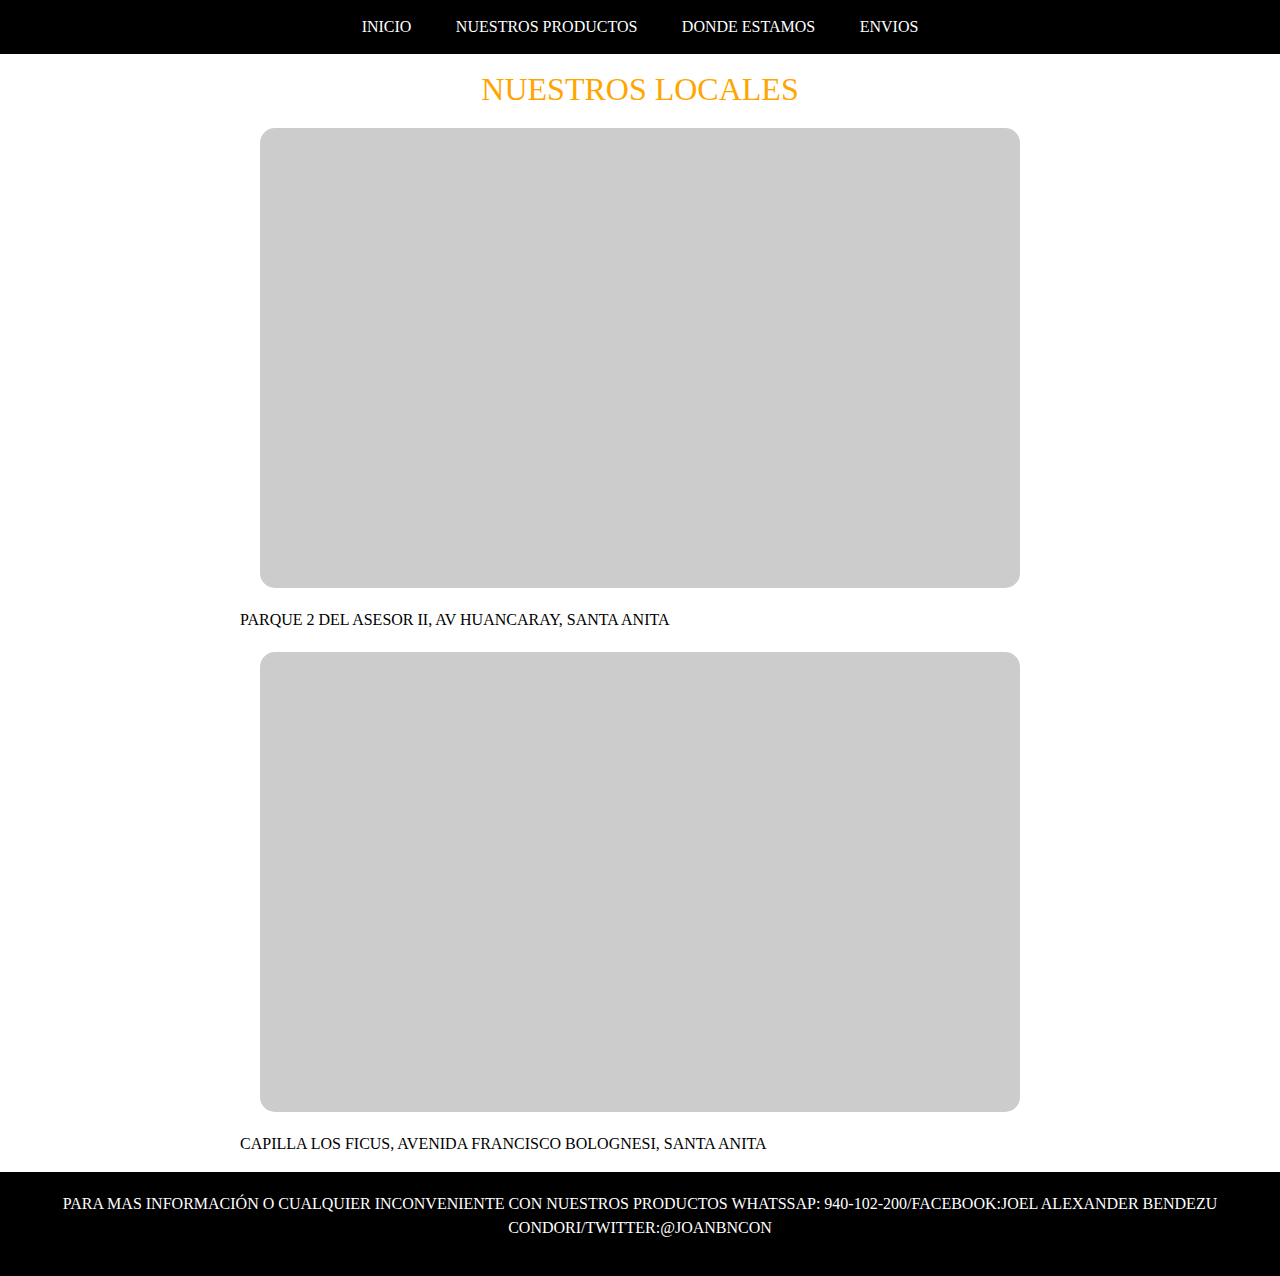
==== donde_estamos.html @ 263ba68d "Primer archivo del repositorio" ====
<!DOCTYPE html>
<html lang="en">

<head>
    <meta charset="UTF-8">
    <meta http-equiv="X-UA-Compatible" content="IE=edge">
    <meta name="viewport" content="width=device-width, initial-scale=1.0">
    <title>Healthy Lifestyle - Tienda de Alimentos Organicos</title>
    <link rel="stylesheet" href="estilos.css">  
    <link rel="stylesheet" href="https://maxcdn.bootstrapcdn.com/bootstrap/4.0.0/css/bootstrap.min.css" integrity="sha384-Gn5384xqQ1aoWXA+058RXPxPg6fy4IWvTNh0E263XmFcJlSAwiGgFAW/dAiS6JXm" crossorigin="anonymous">
    <script src="https://maxcdn.bootstrapcdn.com/bootstrap/4.0.0/js/bootstrap.min.js" integrity="sha384-JZR6Spejh4U02d8jOt6vLEHfe/JQGiRRSQQxSfFWpi1MquVdAyjUar5+76PVCmYl" crossorigin="anonymous"></script> 
    <meta name="description" content="Tienda de alimentos organicos como cereales, yogurts entre otros donde nuestro objetivo es que las personas puedan conseguir alimentos saludables sin muchas complicaciones">
    <meta name="keywords" content="Tienda, Alimentos, Organicos, Yogurts, Cereales">
</head>

<body> 
   
   <header> 
      <nav class="navegacion">
         <ul class="menu">
            <li><a href="index.html">INICIO</a></li>
            <li><a href="#">NUESTROS PRODUCTOS</a>
               <ul class="submenu">
                  <li><a href="productos/yogurts.html">YOGURTS</a></li>
                  <li><a href="productos/cereales.html">CEREALES</a></li>
         </ul></li>
            <li><a href="donde_estamos.html">DONDE ESTAMOS</a></li>
            <li><a href="envios.html">ENVIOS</a></li>
         </ul>
      </nav>
   </header>
   <h2 class="text-center">NUESTROS LOCALES</h2>
   <section class="contenedor__Segundo">
      <div class="tarjeta">   
            <iframe class="tarjeta__img" src="https://www.google.com/maps/embed?pb=!1m18!1m12!1m3!1d3902.0884482220786!2d-76.95864168507096!3d-12.037431645004654!2m3!1f0!2f0!3f0!3m2!1i1024!2i768!4f13.1!3m3!1m2!1s0x9105c682777320ad%3A0xb7e0d03cd87480b1!2sParque%202%20Del%20Asesor%20II!5e0!3m2!1ses!2spe!4v1627614186156!5m2!1ses!2spe" width="720" height="420" style="border:0;" allowfullscreen="" loading="lazy"></iframe> 
      </div>
      <div>    
            <p class="tarjeta__parrafo">PARQUE 2 DEL ASESOR II, AV HUANCARAY, SANTA ANITA</p>
      </div>
   </section>
    <section class="contenedor__Segundo">
      <div class="tarjeta">   
         <iframe src="https://www.google.com/maps/embed?pb=!1m18!1m12!1m3!1d3901.9380488201004!2d-76.97532968507093!3d-12.047783545199907!2m3!1f0!2f0!3f0!3m2!1i1024!2i768!4f13.1!3m3!1m2!1s0x9105c67ae087a1f9%3A0x1bd328360a7c4711!2sCapilla%20Los%20Ficus!5e0!3m2!1ses!2spe!4v1632636035681!5m2!1ses!2spe" width="720" height="420" style="border:0;" allowfullscreen="" loading="lazy"></iframe>
       </div>              
       <p class="tarjeta__parrafo">CAPILLA LOS FICUS, AVENIDA FRANCISCO BOLOGNESI, SANTA ANITA</p>
      </div>
   </section>
   <footer>
      <p>PARA MAS INFORMACIÓN O CUALQUIER INCONVENIENTE CON NUESTROS PRODUCTOS WHATSSAP: 940-102-200/FACEBOOK:JOEL ALEXANDER BENDEZU CONDORI/TWITTER:@JOANBNCON</p>
   </footer>
</body>

</html>

<!--
<h1>NUESTRAS TIENDAS</h1>
   <section class="contenedorCuarto">
      <div class="tarjeta">
         <article >
            <p class="tarjeta__parrafo">¿DONDE ENCONTRARNOS?</p>
            <iframe class="tarjeta__imgCuarto" src="https://www.google.com/maps/embed?pb=!1m18!1m12!1m3!1d3902.0884482220786!2d-76.95864168507096!3d-12.037431645004654!2m3!1f0!2f0!3f0!3m2!1i1024!2i768!4f13.1!3m3!1m2!1s0x9105c682777320ad%3A0xb7e0d03cd87480b1!2sParque%202%20Del%20Asesor%20II!5e0!3m2!1ses!2spe!4v1627614186156!5m2!1ses!2spe" width="720" height="420" style="border:0;" allowfullscreen="" loading="lazy"></iframe> 
            <p class="tarjeta__parrafo">PARQUE 2 DEL ASESOR II, AV HUANCARAY, SANTA ANITA</p>
         </article>
      </div>
   </section>
-->
---- estilos.css ----
* {
  margin: 0;
  padding: 0;
  box-sizing: border-box;
}

.navegacion {
  text-align: center;
  background-color: black;
}

.navegacion ul {
  list-style: none;
}

.menu > li {
  position: relative;
  display: inline-block;
}

.menu > li > a {
  display: block;
  padding: 15px 20px;
  color: #ffffff;
  font-family: "Raleway";
  text-decoration: none;
}

.menu li a:hover {
  background-color: #83da00;
}

.submenu {
  position: absolute;
  background-color: black;
  width: 100%;
  visibility: hidden;
  opacity: 0;
  transition: opacity 1.5s;
}

.submenu li a {
  display: block;
  padding: 15px;
  color: #ffffff;
  font-family: "Raleway";
  text-decoration: none;
}

.submenu li a:hover {
  background-color: orange;
}

.menu li:hover .submenu {
  visibility: visible;
  opacity: 1;
}

.contenedor {
  max-width: 400px;
  width: 90%;
  margin: 0 auto;
}

.contenedor__Segundo {
  max-width: 800px;
  width: 90%;
  margin: 0 auto;
}

.contenedor__Tercero {
  max-width: 600px;
  width: 90%;
  margin: 0 auto;
}

.contenedor__Cuarto {
  width: 520px;
  height: 420;
  width: 90%;
  margin: 0 auto;
}

.tarjeta {
  background-color: #cccccc;
  border-radius: 15px;
  padding: 20px;
  display: flex;
  text-align: center;
  position: relative;
  margin-bottom: 50px;
  margin: 20px;
}

.tarjeta__parrafo {
  color: black;
  font-family: "Raleway";
}

footer {
  background-color: black;
  text-align: center;
  padding: 20px;
}

/*Etc*/
.text-center {
  color: orange;
  font-family: "Raleway";
}

.titulo {
  color: orange;
  font-family: "Raleway";
}

.parrafo {
  color: black;
  font-family: "Raleway";
}

p {
  color: white;
  font-family: "Raleway";
}

img {
  padding: 20px;
}

iframe {
  padding: 20px;
}

form {
  padding: 20px;
}

/*Mobile*/
@media only screen and (max-width: 576px) {
  .grid {
    display: flex;
    justify-content: center;
    align-items: center;
    flex-direction: column;
  }

  iframe {
    width: 230px;
    height: 300px;
  }

  img {
    width: 80px;
    height: 100px;
  }
}/*# sourceMappingURL=estilos.css.map */
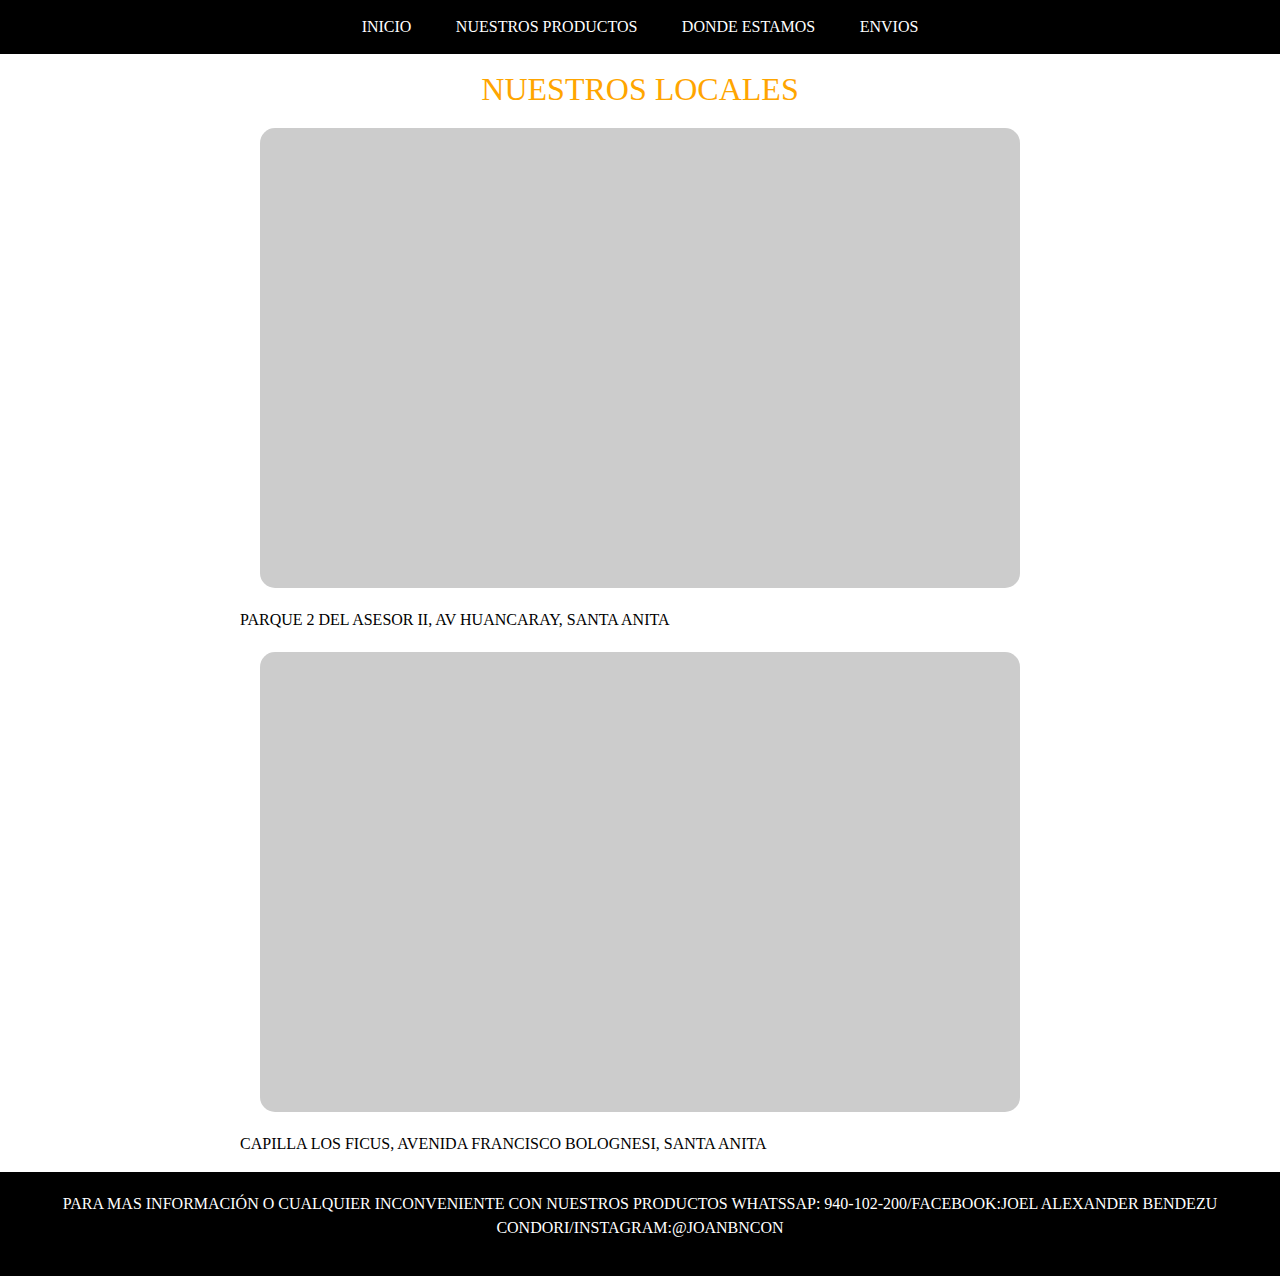
==== commit 442e2522: "Actualizacion del proyecto" ====
--- a/donde_estamos.html
+++ b/donde_estamos.html
@@ -14,7 +14,6 @@
 </head>
 
 <body> 
-   
    <header> 
       <nav class="navegacion">
          <ul class="menu">
@@ -38,7 +37,7 @@
             <p class="tarjeta__parrafo">PARQUE 2 DEL ASESOR II, AV HUANCARAY, SANTA ANITA</p>
       </div>
    </section>
-    <section class="contenedor__Segundo">
+   <section class="contenedor__Segundo">
       <div class="tarjeta">   
          <iframe src="https://www.google.com/maps/embed?pb=!1m18!1m12!1m3!1d3901.9380488201004!2d-76.97532968507093!3d-12.047783545199907!2m3!1f0!2f0!3f0!3m2!1i1024!2i768!4f13.1!3m3!1m2!1s0x9105c67ae087a1f9%3A0x1bd328360a7c4711!2sCapilla%20Los%20Ficus!5e0!3m2!1ses!2spe!4v1632636035681!5m2!1ses!2spe" width="720" height="420" style="border:0;" allowfullscreen="" loading="lazy"></iframe>
        </div>              
@@ -46,24 +45,12 @@
       </div>
    </section>
    <footer>
-      <p>PARA MAS INFORMACIÓN O CUALQUIER INCONVENIENTE CON NUESTROS PRODUCTOS WHATSSAP: 940-102-200/FACEBOOK:JOEL ALEXANDER BENDEZU CONDORI/TWITTER:@JOANBNCON</p>
+      <p>PARA MAS INFORMACIÓN O CUALQUIER INCONVENIENTE CON NUESTROS PRODUCTOS WHATSSAP: 940-102-200/FACEBOOK:JOEL ALEXANDER BENDEZU CONDORI/INSTAGRAM:@JOANBNCON</p>
    </footer>
 </body>
 
 </html>
 
-<!--
-<h1>NUESTRAS TIENDAS</h1>
-   <section class="contenedorCuarto">
-      <div class="tarjeta">
-         <article >
-            <p class="tarjeta__parrafo">¿DONDE ENCONTRARNOS?</p>
-            <iframe class="tarjeta__imgCuarto" src="https://www.google.com/maps/embed?pb=!1m18!1m12!1m3!1d3902.0884482220786!2d-76.95864168507096!3d-12.037431645004654!2m3!1f0!2f0!3f0!3m2!1i1024!2i768!4f13.1!3m3!1m2!1s0x9105c682777320ad%3A0xb7e0d03cd87480b1!2sParque%202%20Del%20Asesor%20II!5e0!3m2!1ses!2spe!4v1627614186156!5m2!1ses!2spe" width="720" height="420" style="border:0;" allowfullscreen="" loading="lazy"></iframe> 
-            <p class="tarjeta__parrafo">PARQUE 2 DEL ASESOR II, AV HUANCARAY, SANTA ANITA</p>
-         </article>
-      </div>
-   </section>
--->
 
 
 
--- a/estilos.css
+++ b/estilos.css
@@ -57,7 +57,7 @@
 }
 
 .contenedor {
-  max-width: 400px;
+  max-width: 380px;
   width: 90%;
   margin: 0 auto;
 }
@@ -69,19 +69,29 @@
 }
 
 .contenedor__Tercero {
-  max-width: 600px;
+  width: 580px;
   width: 90%;
   margin: 0 auto;
 }
 
 .contenedor__Cuarto {
-  width: 520px;
-  height: 420;
-  width: 90%;
+  width: 580px;
+  width: 92%;
   margin: 0 auto;
 }
 
 .tarjeta {
+  background-color: #cccccc;
+  border-radius: 15px;
+  padding: 20px;
+  display: flex;
+  text-align: center;
+  position: relative;
+  margin-bottom: 50px;
+  margin: 20px;
+}
+
+.tarjeta__Cuarto {
   background-color: #cccccc;
   border-radius: 15px;
   padding: 20px;
@@ -138,20 +148,47 @@
 
 /*Mobile*/
 @media only screen and (max-width: 576px) {
-  .grid {
-    display: flex;
-    justify-content: center;
-    align-items: center;
-    flex-direction: column;
-  }
-
   iframe {
-    width: 230px;
+    width: 220px;
     height: 300px;
   }
 
   img {
-    width: 80px;
-    height: 100px;
+    width: 120px;
+    height: 290px;
+  }
+
+  .img-fluid {
+    width: 220px;
+    height: 290px;
+  }
+
+  .contenedor {
+    max-width: 400px;
+    width: 82%;
+    margin: 0 auto;
+  }
+
+  .contenedor__Segundo {
+    max-width: 400px;
+    width: 85%;
+    margin: 0 auto;
+  }
+
+  .tarjeta__Cuarto {
+    background-color: #cccccc;
+    border-radius: 15px;
+    padding: 20px;
+    display: inline-block;
+    text-align: center;
+    position: relative;
+    margin-bottom: 50px;
+    margin: 20px;
+  }
+
+  .contenedor__Cuarto {
+    width: 400px;
+    width: 80%;
+    margin: 0 auto;
   }
 }/*# sourceMappingURL=estilos.css.map */